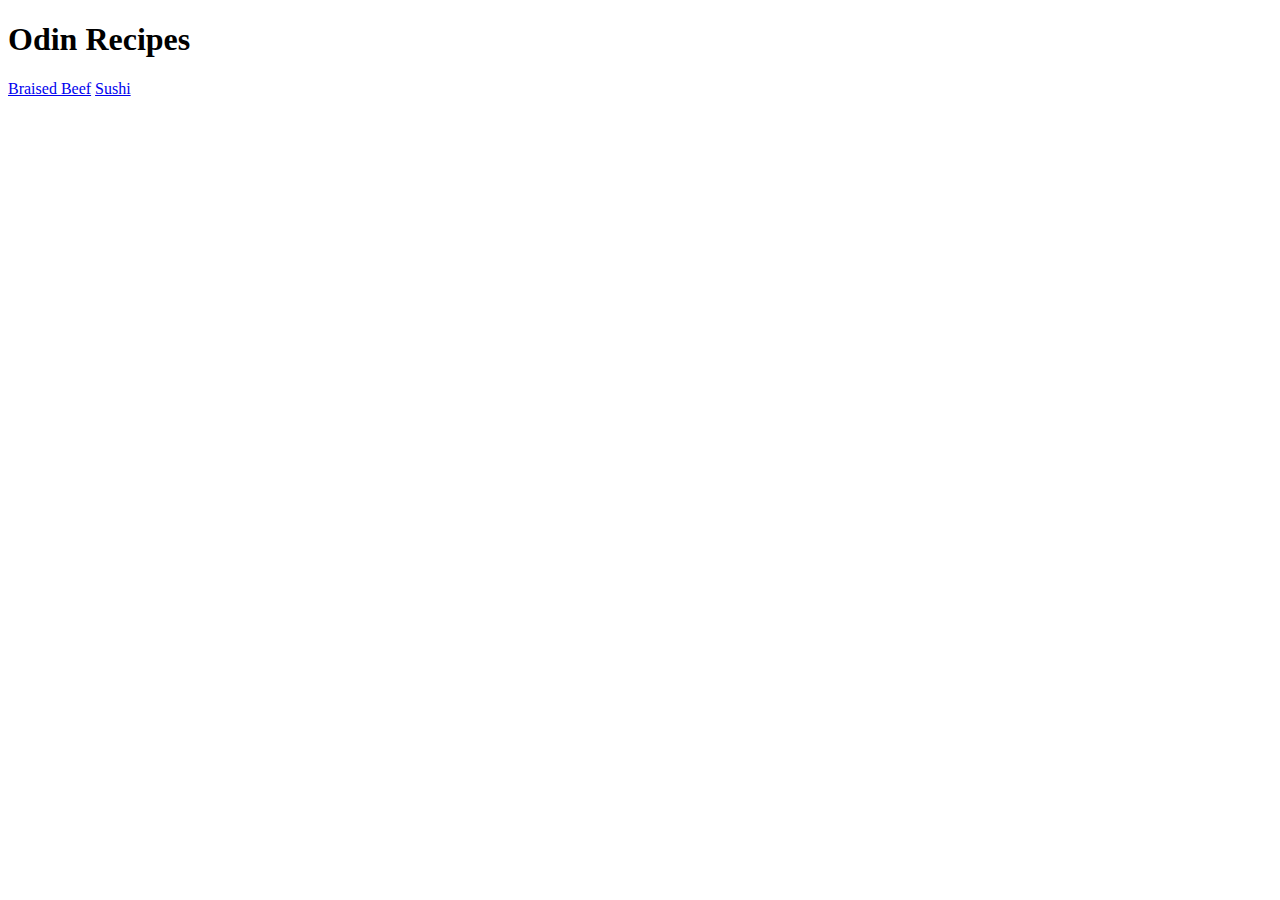
==== index.html @ 11423410 "Add images and descriptions to recipe pages" ====
<!DOCTYPE html>
<html lang="en">
<head>
    <meta charset="UTF-8">
    <meta name="viewport" content="width=device-width, initial-scale=1.0">
    <title>Document</title>
</head>
<body>
    <h1>Odin Recipes</h1>
    <a href="recipes/braised_beef.html">Braised Beef</a>
    <a href="recipes/sushi.html">Sushi</a>
</body>
</html>
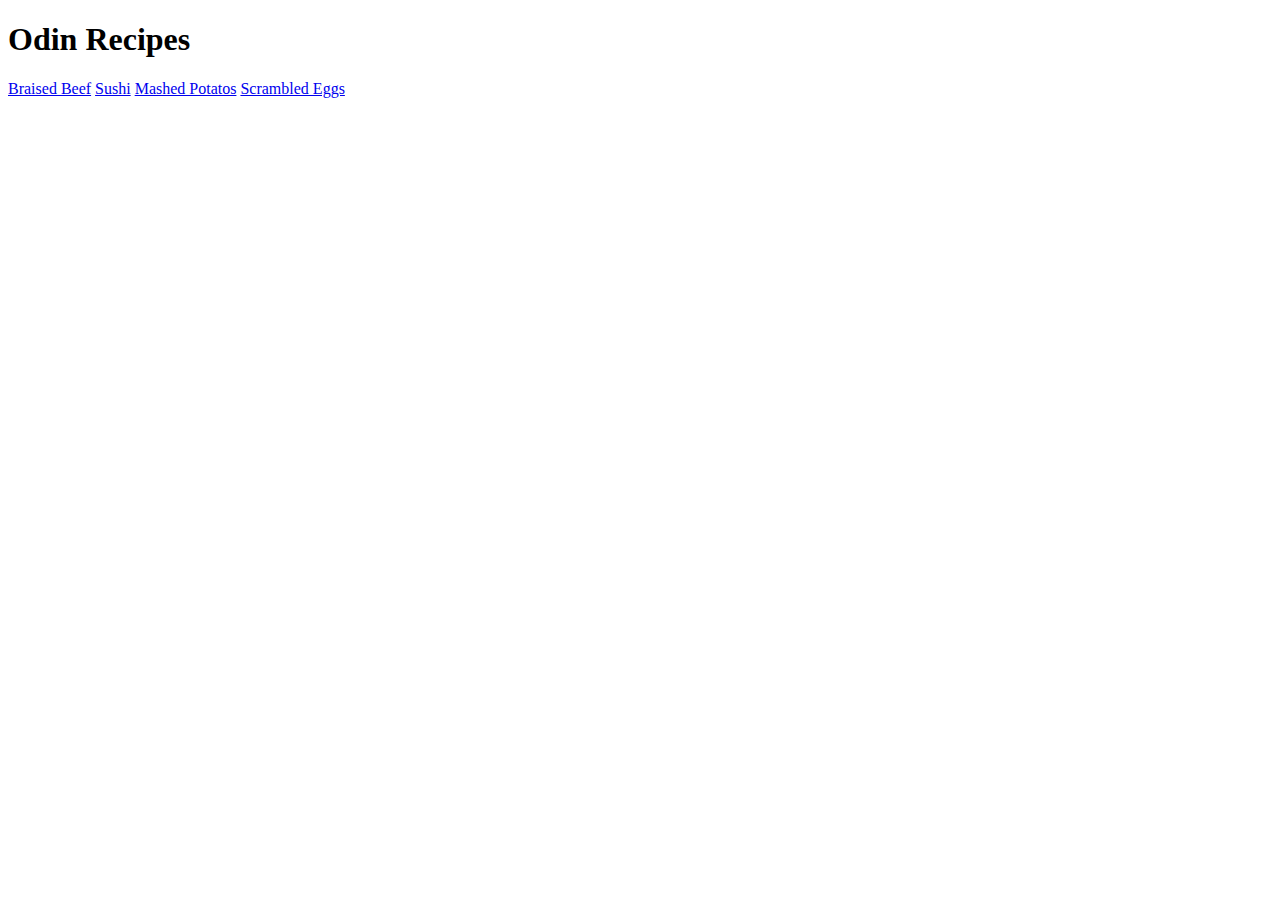
==== commit 6ec63981: "Add 2 more recipes" ====
--- a/index.html
+++ b/index.html
@@ -9,5 +9,7 @@
     <h1>Odin Recipes</h1>
     <a href="recipes/braised_beef.html">Braised Beef</a>
     <a href="recipes/sushi.html">Sushi</a>
+    <a href="recipes/mashed_potatos.html">Mashed Potatos</a>
+    <a href="recipes/scrambled_eggs.html">Scrambled Eggs</a>
 </body>
 </html>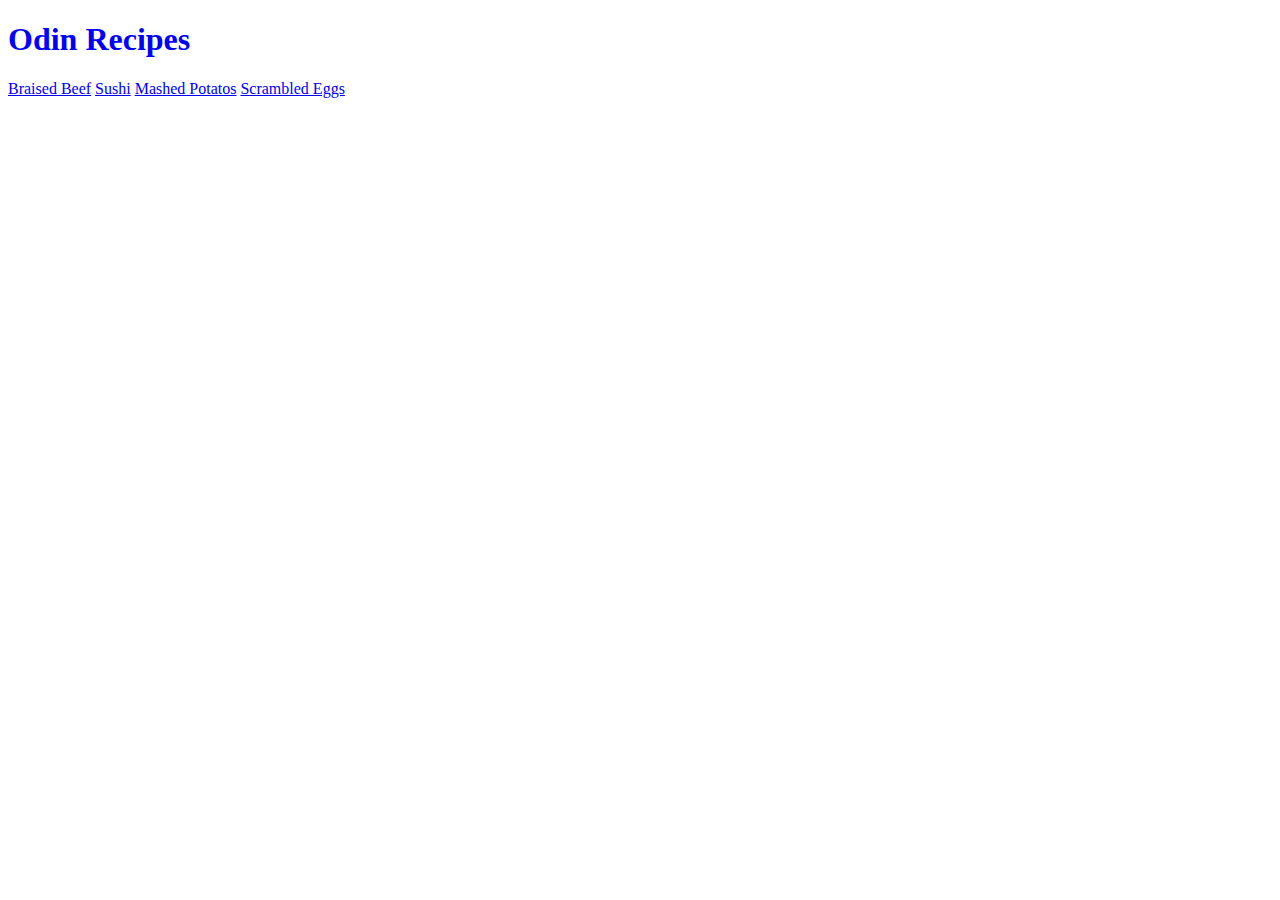
==== commit 06b86d53: "Add styles and link stylesheet in index" ====
--- a/index.html
+++ b/index.html
@@ -4,6 +4,7 @@
     <meta charset="UTF-8">
     <meta name="viewport" content="width=device-width, initial-scale=1.0">
     <title>Document</title>
+    <link rel="stylesheet" href="style.css">
 </head>
 <body>
     <h1>Odin Recipes</h1>
--- a/style.css
+++ b/style.css
@@ -0,0 +1,12 @@
+h1 {
+    color: blue;
+    font-weight: bolder;
+}
+
+li {
+    font-weight: lighter;
+}
+
+h2 {
+    color: aquamarine;
+}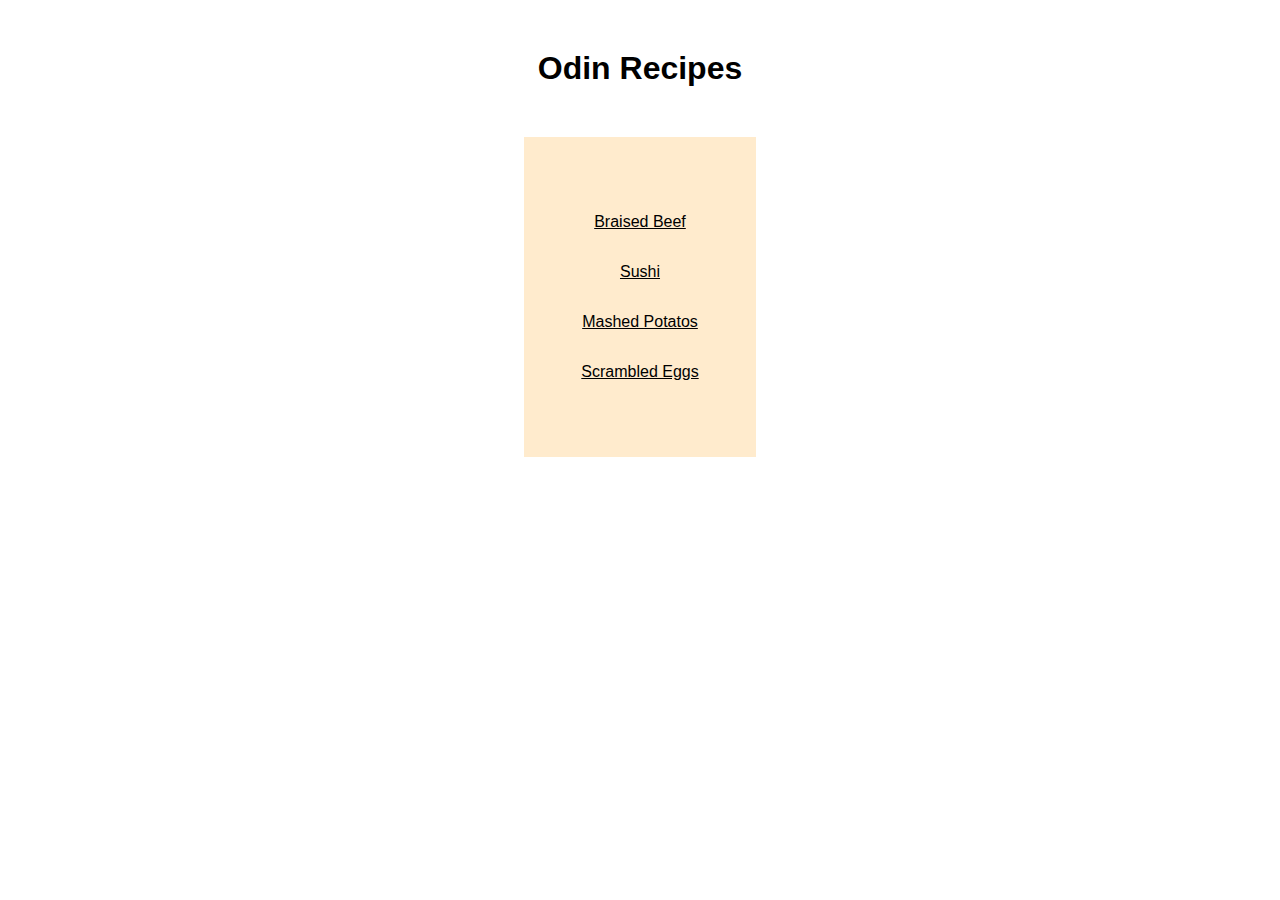
==== commit 231180b7: "Add some homepage styling" ====
--- a/index.html
+++ b/index.html
@@ -8,9 +8,11 @@
 </head>
 <body>
     <h1>Odin Recipes</h1>
-    <a href="recipes/braised_beef.html">Braised Beef</a>
-    <a href="recipes/sushi.html">Sushi</a>
-    <a href="recipes/mashed_potatos.html">Mashed Potatos</a>
-    <a href="recipes/scrambled_eggs.html">Scrambled Eggs</a>
+    <div class="recipe-list">
+        <a href="recipes/braised_beef.html">Braised Beef</a>
+        <a href="recipes/sushi.html">Sushi</a>
+        <a href="recipes/mashed_potatos.html">Mashed Potatos</a>
+        <a href="recipes/scrambled_eggs.html">Scrambled Eggs</a>
+    </div>
 </body>
 </html>--- a/style.css
+++ b/style.css
@@ -1,12 +1,35 @@
 h1 {
-    color: blue;
+    color: black;
     font-weight: bolder;
+    text-align: center;
+    margin-top: 50px;
+    font-family: Verdana, Geneva, Tahoma, sans-serif;
 }
 
 li {
     font-weight: lighter;
+    text-align: center;
 }
 
 h2 {
     color: aquamarine;
+}
+img {
+    width: 500px;
+    height: auto;
+}
+
+.recipe-list {
+    background-color: blanchedalmond;
+    padding: 60px 16px;
+    text-align: center;
+    width: 200px;
+    margin: 50px auto;
+}
+
+a {
+    display: block;
+    padding: 16px;
+    color: black;
+    font-family: 'Lucida Sans', 'Lucida Sans Regular', 'Lucida Grande', 'Lucida Sans Unicode', Geneva, Verdana, sans-serif;
 }